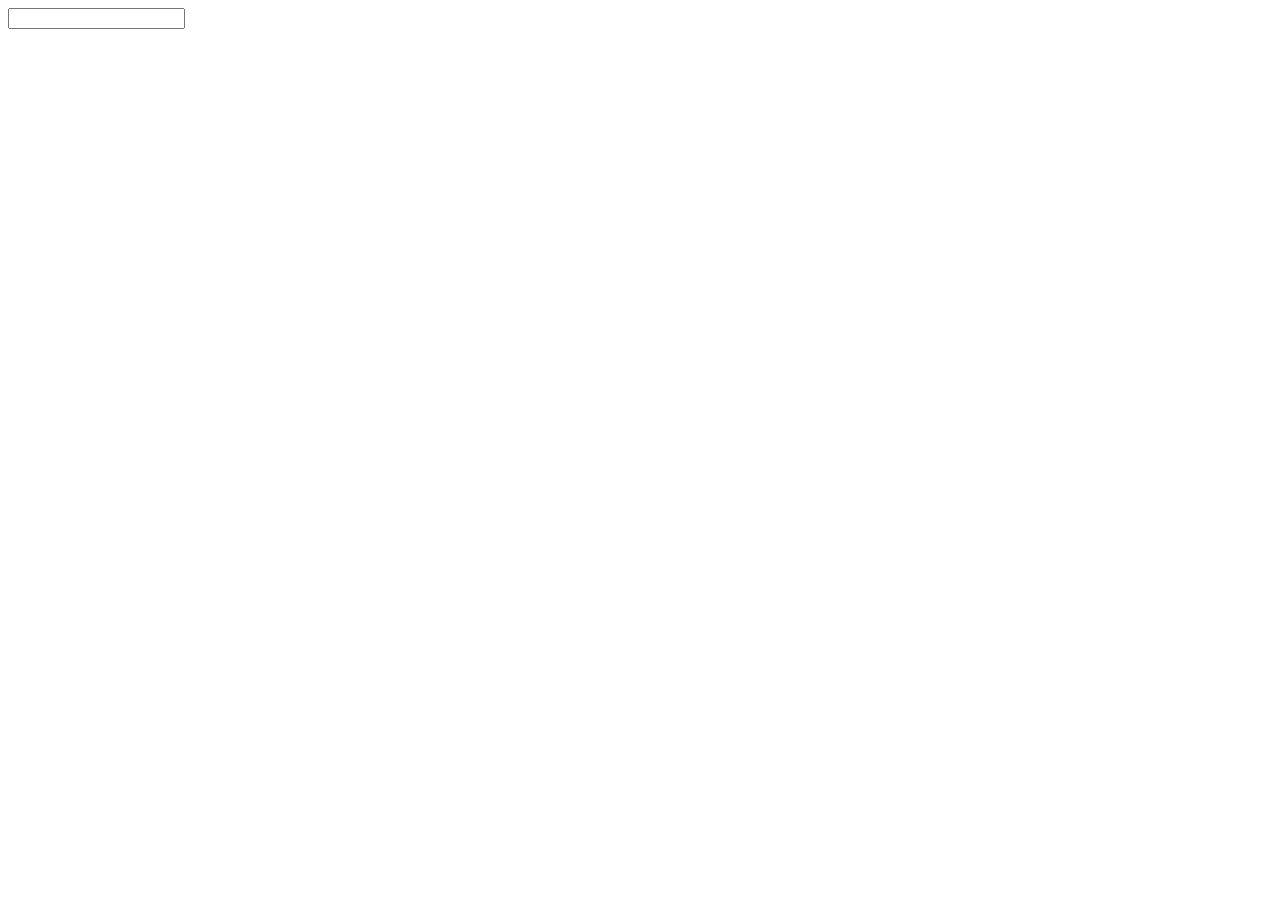
==== index.html @ 0f14993c "added files" ====
<!DOCTYPE html>
<html lang="en">
<head>
	<meta charset="UTF-8">
	<title>Document</title>
	<meta name="viewport" content="width=device-width, initial-scale=1.0">
	<link rel="stylesheet" href="css.css">
</head>
<body>
	<input type="text" id="email">
<script src="js.js"></script>
</body>
</html>
---- css.css ----
input{
    outline: none;
}
input.good{
    border: 1px solid green;
}
input.error{
    border: 1px solid red;
}
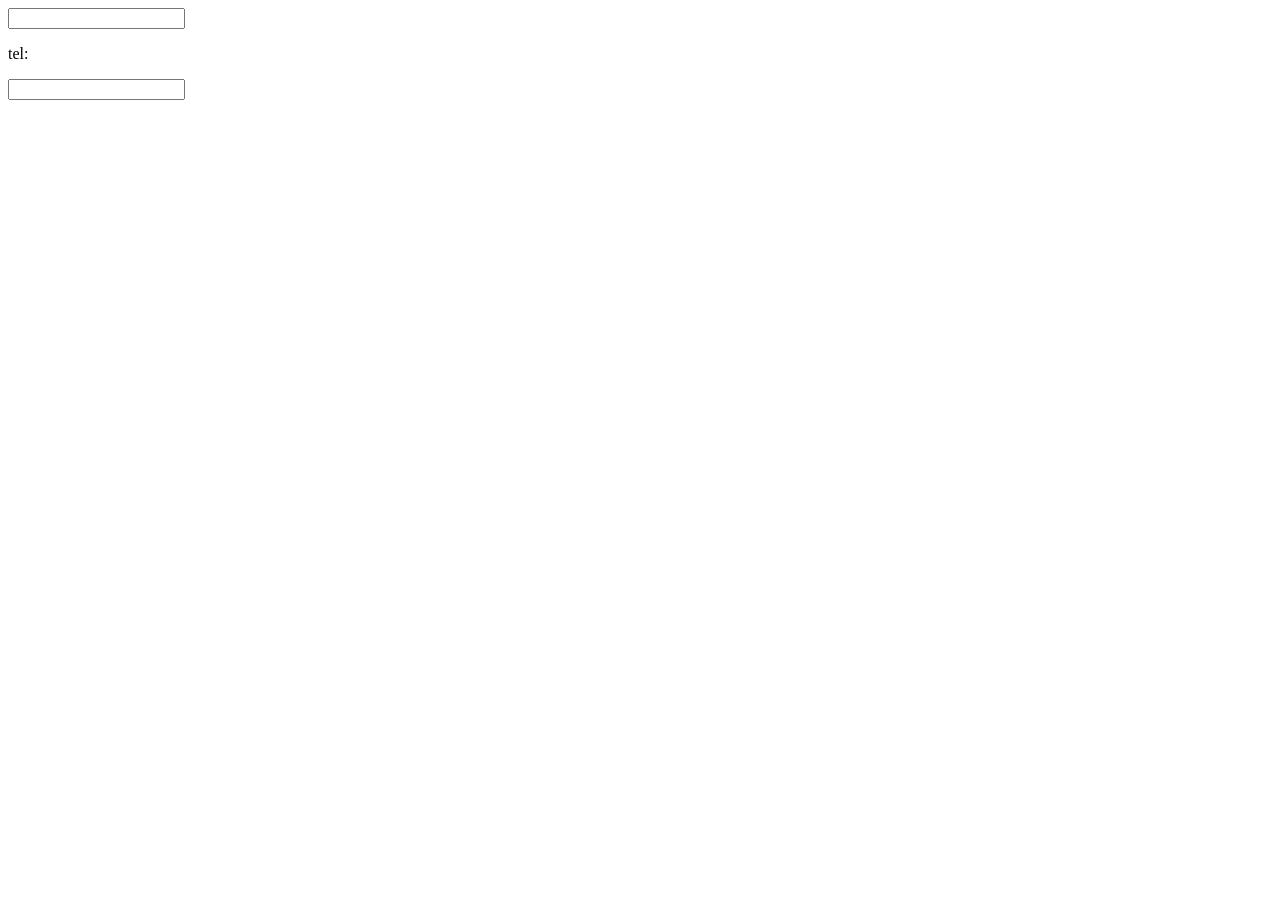
==== commit 1a4216cc: "added files" ====
--- a/index.html
+++ b/index.html
@@ -8,6 +8,9 @@
 </head>
 <body>
 	<input type="text" id="email">
+	<p>tel:</p>
+	<input type="tel" id="tel">
+	<p id="tel2"></p>
 <script src="js.js"></script>
 </body>
 </html>
